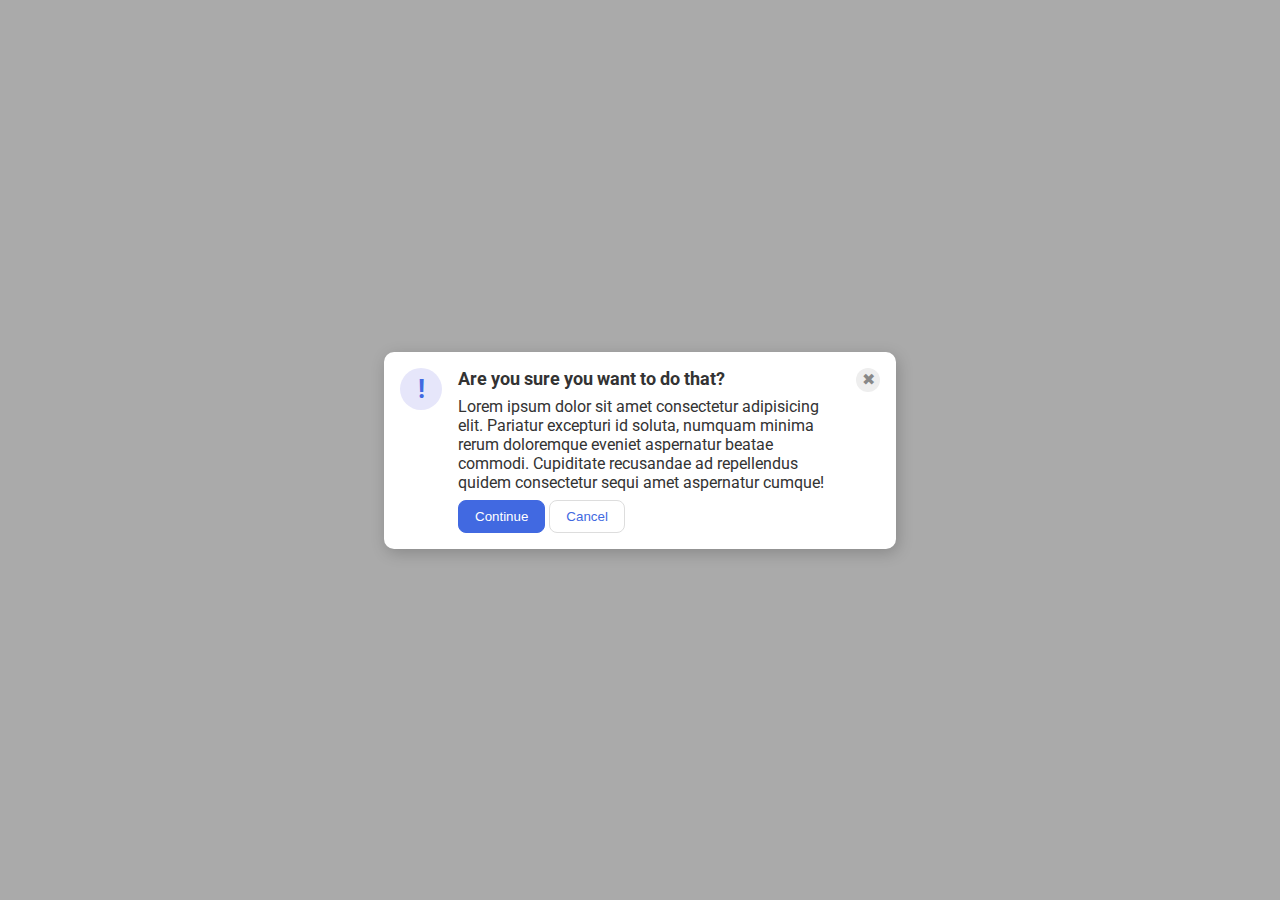
==== flex/05-flex-modal/index.html @ 0f710b09 "05-flex done" ====
<!DOCTYPE html>
<html lang="en">
<head>
  <meta charset="UTF-8">
  <meta http-equiv="X-UA-Compatible" content="IE=edge">
  <meta name="viewport" content="width=device-width, initial-scale=1.0">
  <link rel="stylesheet" href="style.css">
  <title>Modal</title>
</head>
<body>
  <div class="modal">
    <div class="icon">!</div>
    <div class="medio">
      <div class="header">Are you sure you want to do that?</div>
      <div class="text">Lorem ipsum dolor sit amet consectetur adipisicing elit. Pariatur excepturi id soluta, numquam minima rerum doloremque eveniet aspernatur beatae commodi. Cupiditate recusandae ad repellendus quidem consectetur sequi amet aspernatur cumque!</div>
      <div class="botones">
        <button class="continue">Continue</button>
        <button class="cancel">Cancel</button>
      </div>
    </div>
    <div class="close-button">✖</div>
  </div>
</body>
</html>
---- flex/05-flex-modal/style.css ----
@import url('https://fonts.googleapis.com/css2?family=Roboto:wght@400;700&display=swap');

html, body {
  height: 100%;
}

body {
  font-family: Roboto, sans-serif;
  margin: 0;
  background: #aaa;
  color: #333;
  /* I'll give you this one for free lol */
  display: flex;
  align-items: center;
  justify-content: center;
}

.modal {
  background: white;
  width: 480px;
  border-radius: 10px;
  box-shadow: 2px 4px 16px rgba(0,0,0,.2);
  display: flex;
  justify-content: space-between;
  padding: 16px;
  gap: 16px;

}

.icon {
  color: royalblue;
  font-size: 26px;
  font-weight: 700;
  background: lavender;
  width: 42px;
  height: 42px;
  border-radius: 50%;
  display: flex;
  align-items: center;
  justify-content: center;
  flex-shrink: 0;
}

.close-button {
  background: #eee;
  border-radius: 50%;
  color: #888;
  font-weight: 400;
  font-size: 16px;
  height: 24px;
  width: 24px;
  display: flex;
  align-items: center;
  justify-content: center;
  flex-shrink: 0;
}

.medio{
  display: flex;
  flex-direction: column;
  gap: 8px;
}

.header{
  font-weight: bold;
  font-size: 18px;
}

.botones{
display: flex;
gap: 4px;
}

button {
  padding: 8px 16px;
  border-radius: 8px;
}

button.continue {
  background: royalblue;
  border: 1px solid royalblue;
  color: white;
}

button.cancel {
  background: white;
  border: 1px solid #ddd;
  color: royalblue;
}
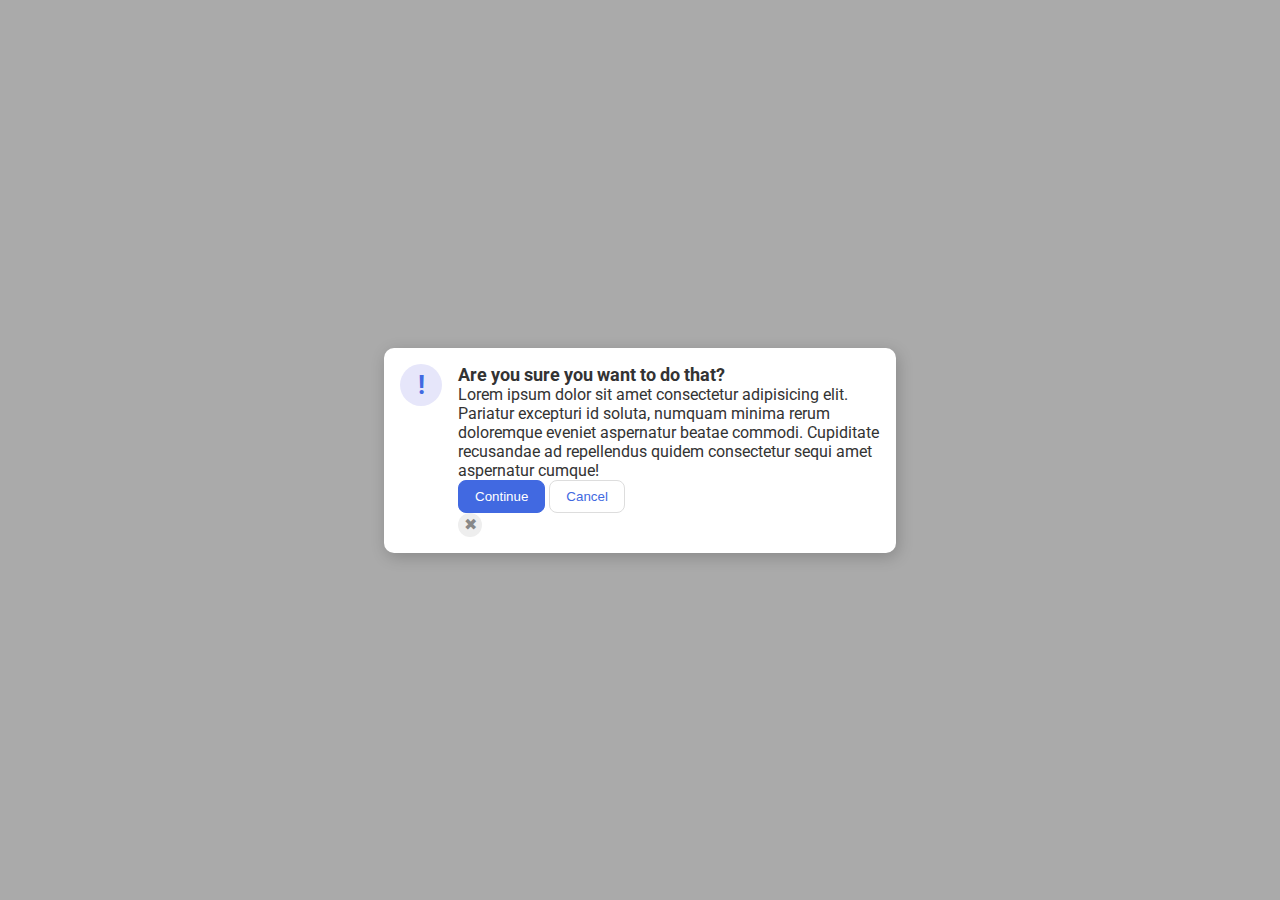
==== commit a24762c7: "05-flex DONEDED" ====
--- a/flex/05-flex-modal/index.html
+++ b/flex/05-flex-modal/index.html
@@ -17,7 +17,6 @@
         <button class="continue">Continue</button>
         <button class="cancel">Cancel</button>
       </div>
-    </div>
     <div class="close-button">✖</div>
   </div>
 </body>
--- a/flex/05-flex-modal/style.css
+++ b/flex/05-flex-modal/style.css
@@ -55,12 +55,6 @@
   flex-shrink: 0;
 }
 
-.medio{
-  display: flex;
-  flex-direction: column;
-  gap: 8px;
-}
-
 .header{
   font-weight: bold;
   font-size: 18px;
